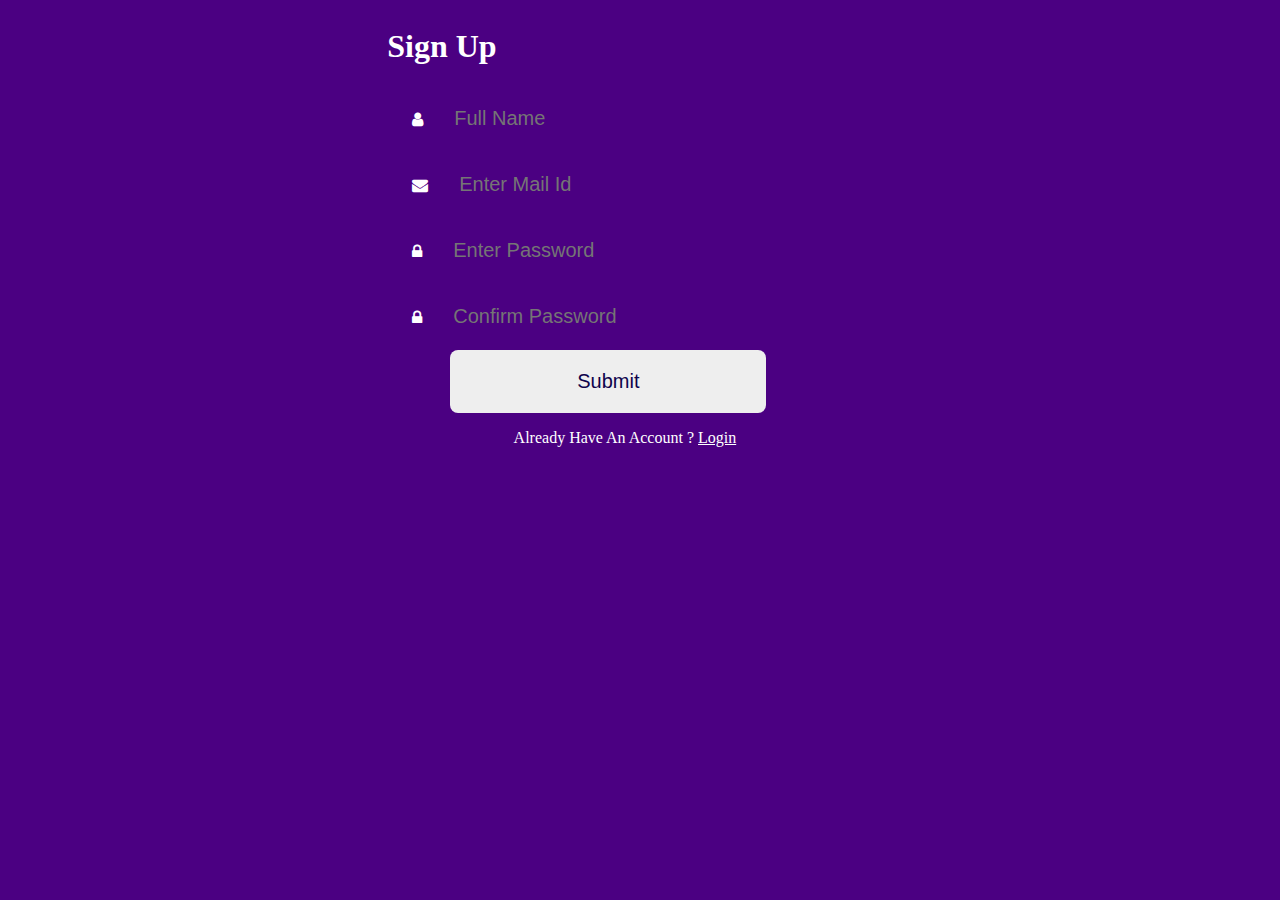
==== index.html @ 8e65d685 "Rename form.html to index.html" ====
<!DOCTYPE>
<html>
    <head>
        <link rel="stylesheet" href="https://cdnjs.cloudflare.com/ajax/libs/font-awesome/4.7.0/css/font-awesome.min.css">
        <title>SIGN IN FORM</title>
        <link rel="stylesheet" href="form.css">
    </head>
    <body>
        <form action="https://bhaskar70.github.io/resume/" target="_blank" >
            <label><h1>Sign Up</h1></label>
            <i class="fa fa-user"></i>
            <input type="text" placeholder="Full Name"><br>
            <i class="fa fa-envelope"></i>
            <input type="email"  placeholder="Enter Mail Id"><br>
            <i class="fa fa-lock"></i>
            <input type="password" placeholder="Enter Password"><br>
            <i class="fa fa-lock"></i>
            <input type="password" placeholder="Confirm Password"><br>
           <button type="submit">Submit</button>
           <p>Already Have An Account ? <a href="login.html">Login</a></p>
        </form>
    </body>
</html>
---- form.css ----
body {
    background-color: indigo;
}
h1{
    color:white;
    margin-left: 30%;
    padding-top: 20px;
}
input[type=text], select {
    background-color:indigo;
    border-color: indigo;
    border-top: indigo;
    border-left: indigo;
    padding-top:15px;
    outline:none;
    color:white;
   font-size: unset;
   border-bottom:hidden;
   border-top: hidden;
   border-left:hidden;
   border-right:hidden;
}
i{
    margin-left: 30%;
    color:white;
    padding:25px;
}
input::-webkit-input-placeholder {
    font-size: 20px;
    line-height: 3;
}
input[type=email], select {
    background-color:indigo;
    border-color: indigo;
    border-top: indigo;
    border-left: indigo;
    padding-top:15px;
    border-width: 30px;
    outline:none;
    color:white;
   font-size: unset;
   border-bottom:hidden;
   border-top: hidden;
   border-left:hidden;
   border-right:hidden;
}
input[type=password], select {
    background-color:indigo;
    border-color: indigo;
    border-top: indigo;
    border-left: indigo;
    padding-top:15px;
    border-width: 30px;
    outline:none;
    color:white;
   font-size: unset;
   border-bottom:hidden;
   border-top: hidden;
   border-left:hidden;
   border-right:hidden;
}
input:focus{
    border-bottom: groove;
    width:20%;
}
button{
    background-color:#EEEEEE;
    border: none;
    color:#0F044C;
    padding: 20px;
    text-align: center;
    text-decoration: none;
    display: inline-block;
    font-size: 20px;
    margin-left:35%;
    cursor: pointer;
    border-radius: 8px;
     width:25%;
}
botton:hover{
    background-color: darkblue;
}
p{
    color:white;
    margin-left:40%;
}
span:hover{
cursor: pointer;
}
a{
    color: white;
    border-bottom: none;
}
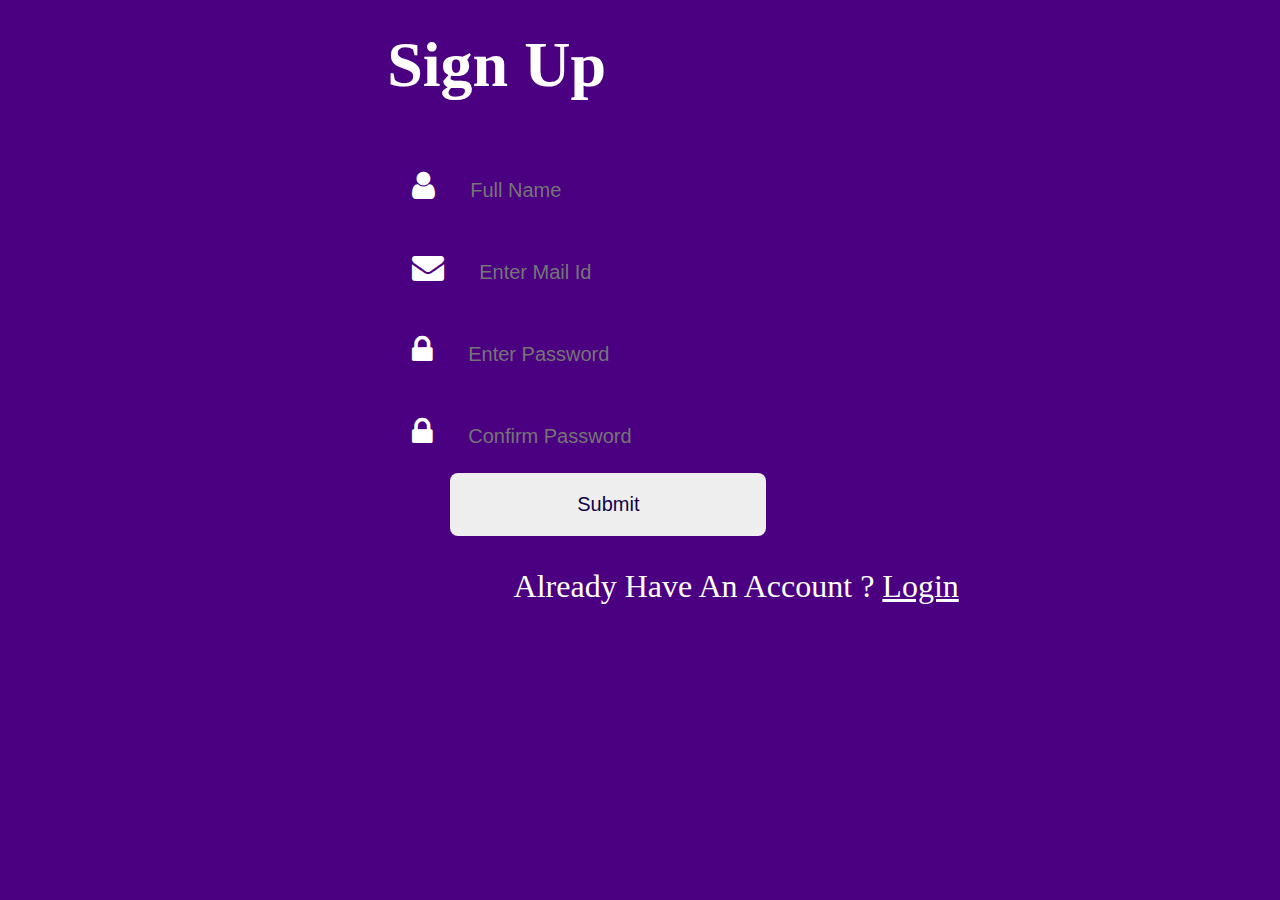
==== commit ee94a678: "Update index.html" ====
--- a/index.html
+++ b/index.html
@@ -1,6 +1,7 @@
 <!DOCTYPE>
 <html>
     <head>
+        <meta name="viewport" content="width=device-width, initial-scale=1.0">
         <link rel="stylesheet" href="https://cdnjs.cloudflare.com/ajax/libs/font-awesome/4.7.0/css/font-awesome.min.css">
         <title>SIGN IN FORM</title>
         <link rel="stylesheet" href="form.css">
--- a/form.css
+++ b/form.css
@@ -1,3 +1,23 @@
+html { font-size: 62.5%; }
+body { font-size: 1em;}
+
+@media (max-width: 300px) {
+    html { font-size: 150%; }
+}
+
+@media (min-width: 500px) {
+    html { font-size: 120%; }
+}
+
+@media (min-width: 700px) {
+    html { font-size: 120%; }
+}
+
+@media (min-width: 1200px) {
+    html { font-size: 200%; }
+}
+
+
 body {
     background-color: indigo;
 }
@@ -90,4 +110,4 @@
 a{
     color: white;
     border-bottom: none;
-}+}
